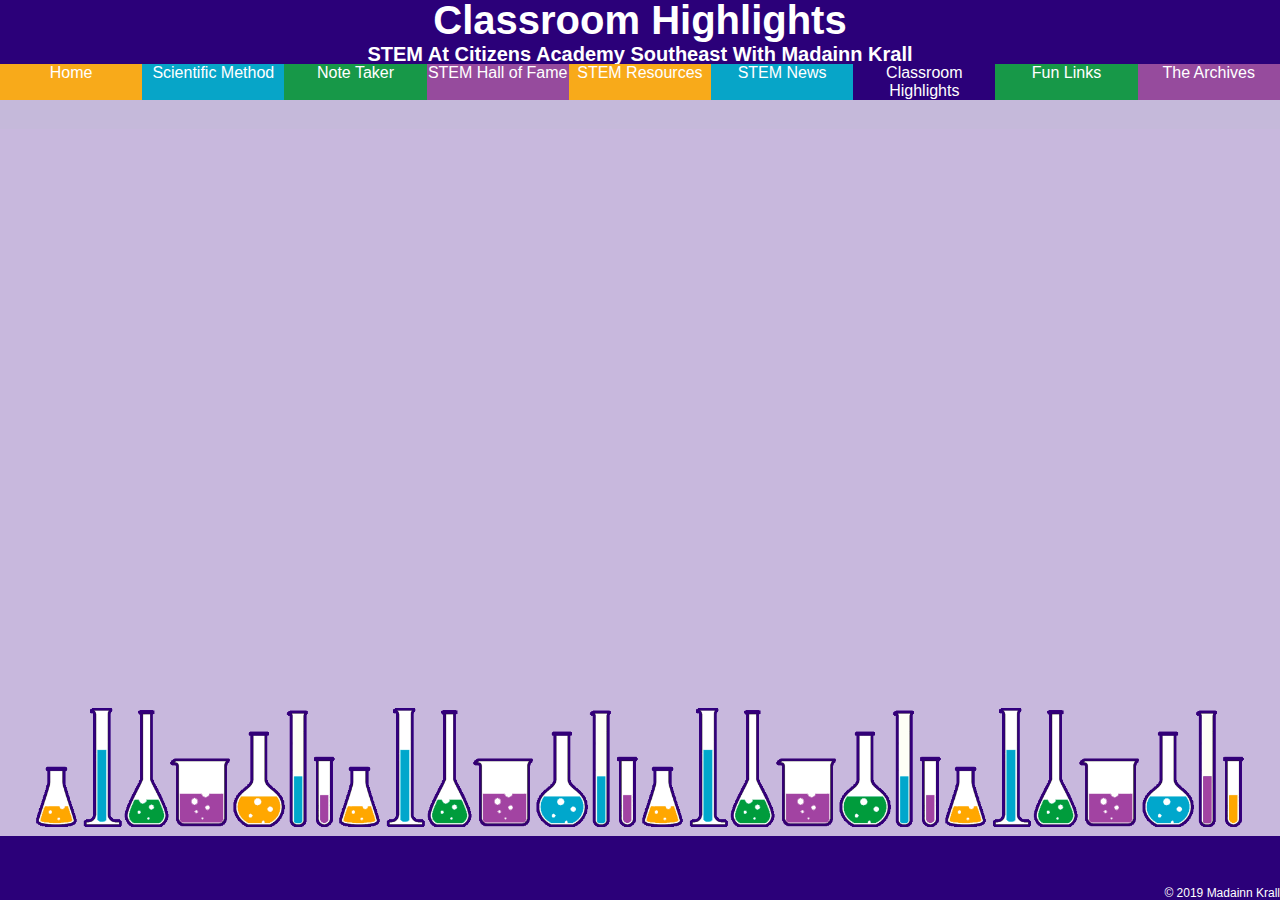
==== classroomHighlights.html @ 80171455 "Added and linked ALL Indexes" ====
<html lang="en" dir="ltr">
  <head>
    <meta charset="utf-8">
    <title>Highlights</title>
    <link rel="stylesheet" type="text/css" href="classroomHighlights.css">
  </head>
  <body>

    <article class="title">
      <h1 class="mainTitle">Classroom Highlights</h1>
      <h4 class="subTitle">STEM At Citizens Academy Southeast With Madainn Krall</h4>
    </article>

    <nav id="secondarynav">
      <a href="index.html" class="home">Home</a>
      <a href="sciMethod.html" class="scientificMethod">Scientific Method</a>
      <a href="noteTaker.html" class="noteTaker">Note Taker</a>
      <a href="hallOfFame.html" class="hallOfFame">STEM Hall of Fame</a>
      <a href="stemResources.html" class="stemResources">STEM Resources</a>
      <a href="stemNews.html" class="stemNews">STEM News</a>
      <a href="classroomHighlights.html" class="classroomHighlights">Classroom Highlights</a>
      <a href="funLinks.html" class="funLinks">Fun Links</a>
      <a href="theArchives.html" class="theArchives">The Archives </a>
    </nav>


    <article class="footer">
      <p>© 2019 Madainn Krall</p>
    </article>

  </body>
---- classroomHighlights.css ----
*{
  font-family: sans-serif;
  margin: 0px;
}

body {
  background-color: #c5b9da;
  background-image: url('assets/breakthroughSTEM.png');
  background-size: contain;
  background-position: bottom;
  background-attachment: fixed;
  background-repeat: no-repeat;
  width: auto;
  height: auto;
}

.title{
  display: flex;
  flex-direction: column;
  justify-content: center;
  align-items: center;
  background-color: #2B0079;
  color: white;
  width: 100%;
  height: 66px;
  font-size: 20px;
  height: 4rem;
  top: 0;
}


/* NAV BAR */
a{
  text-decoration: none;
  color: white;
}
nav{
  display: flex;
  flex-direction: row;
  background-color: #512E91;
  width: 100%;
  color: white;
}

.home, .scientificMethod, .noteTaker, .hallOfFame, .stemResources, .stemNews, .classroomHighlights, .funLinks, .theArchives {
  width: 11.11%;
  text-align: center;
}

.classroomHighlights{
  background-color: #2B0079;
}

.home, .stemResources{
  background-color: #F8AA1A;
}

.scientificMethod, .stemNews {
  background-color: #07A5C8;
}

.noteTaker, .funLinks {
  background-color: #179848;
}

.hallOfFame, .theArchives {
  background-color: #964B9D;
}
/* END NAV BAR */
.footer{
  margin-top: 0px;
  display: flex;
  flex-direction: column-reverse;
  text-align: right;
  background-color: #2B0079;
  color: white;
  font-size: 12px;
  position: absolute;
  bottom: 0;
  width: 100%;
  height: 4rem;
}

.footer:hover {
  box-shadow: 0 4px 8px 0 rgba(0, 0, 0, 0.2), 0 6px 20px 0 rgba(0, 0, 0, 0.19);
}
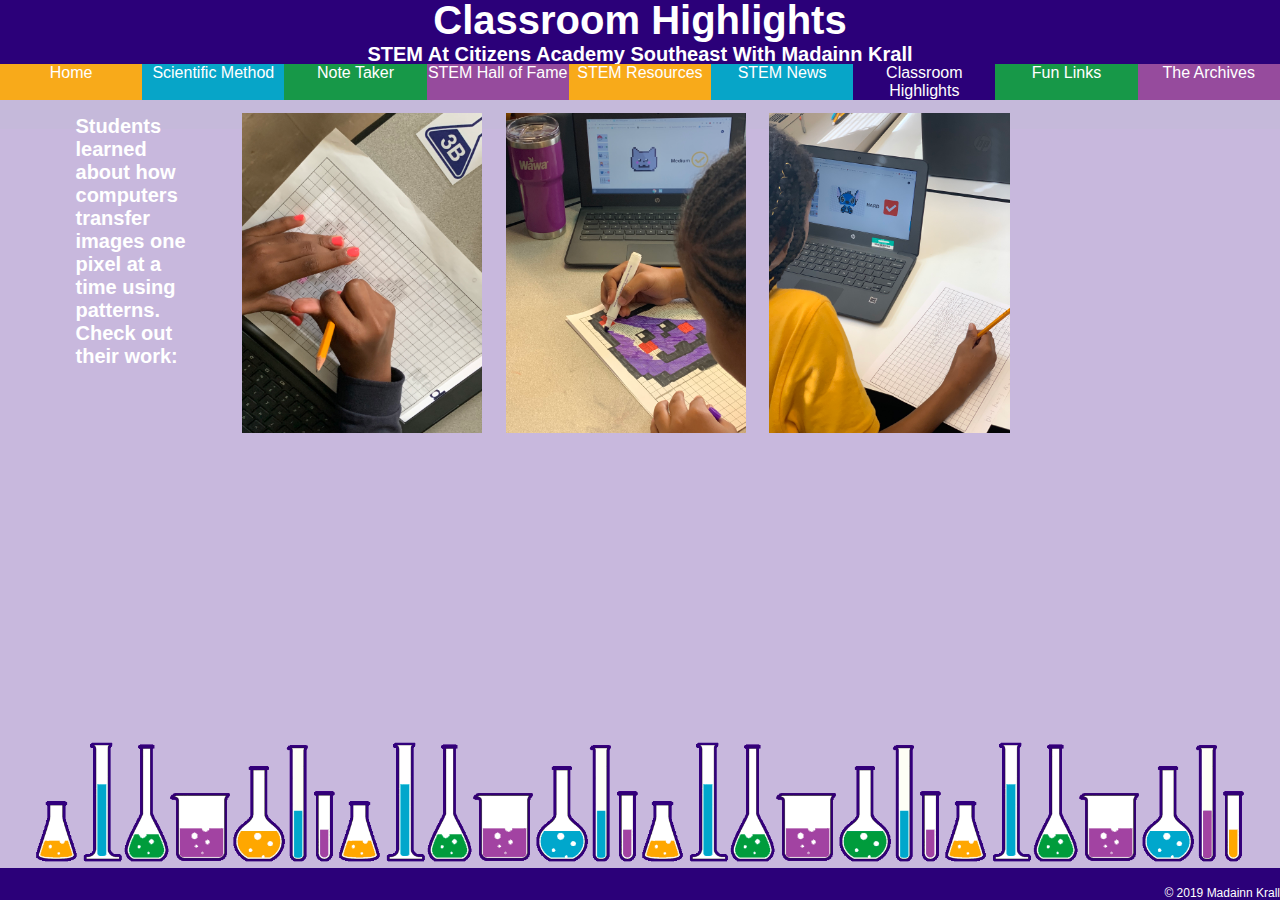
==== commit 23deea6a: "Added oucs" ====
--- a/classroomHighlights.html
+++ b/classroomHighlights.html
@@ -23,6 +23,18 @@
       <a href="theArchives.html" class="theArchives">The Archives </a>
     </nav>
 
+<section class="trace">
+    <h1 class="description">Students learned about how computers transfer images one pixel at a time using patterns. Check out their work: </h1>
+    <br>
+
+  <article class="tracepics">
+      <img src="assets/CatTrace.jpg" alt="Tracing A Cat For Binary Lesson" class="catTrace">
+      <img src="assets/PurpleCat.jpg" alt="Tracing A Cat For Binary Lesson" class="purpleCat">
+      <img src="assets/TrTrace.jpg" alt="Tracing A Cat For Binary Lesson" class="trTrace">
+  </article>
+</section>
+
+
 
     <article class="footer">
       <p>© 2019 Madainn Krall</p>
--- a/classroomHighlights.css
+++ b/classroomHighlights.css
@@ -26,6 +26,7 @@
   font-size: 20px;
   height: 4rem;
   top: 0;
+  position: fixed;
 }
 
 
@@ -40,6 +41,8 @@
   background-color: #512E91;
   width: 100%;
   color: white;
+  position: fixed;
+  top: 4rem;
 }
 
 .home, .scientificMethod, .noteTaker, .hallOfFame, .stemResources, .stemNews, .classroomHighlights, .funLinks, .theArchives {
@@ -67,6 +70,39 @@
   background-color: #964B9D;
 }
 /* END NAV BAR */
+
+.tracepics{
+  margin-top: 2%;
+  margin-bottom: 4%;
+  margin-left: 2%;
+  margin-right: 2%;
+    border-width: thick;
+  /* display: flex; */
+}
+img{
+  width: 25%
+}
+
+.trace{
+  display: flex;
+  width: 90%;
+  margin-top: 80px;
+  margin-left: 5%;
+  margin-right: 5%;
+}
+.description{
+  color: white;
+  width: 100%;
+  font-size: 20px;
+  flex-direction: row;
+  margin-top: 2%;
+  padding: 1%;
+  border-color: white;
+}
+.catTrace, .purpleCat, .trTrace{
+  padding: 1%;
+}
+
 .footer{
   margin-top: 0px;
   display: flex;
@@ -75,10 +111,10 @@
   background-color: #2B0079;
   color: white;
   font-size: 12px;
-  position: absolute;
+  position: fixed;
   bottom: 0;
   width: 100%;
-  height: 4rem;
+  height: 2rem;
 }
 
 .footer:hover {
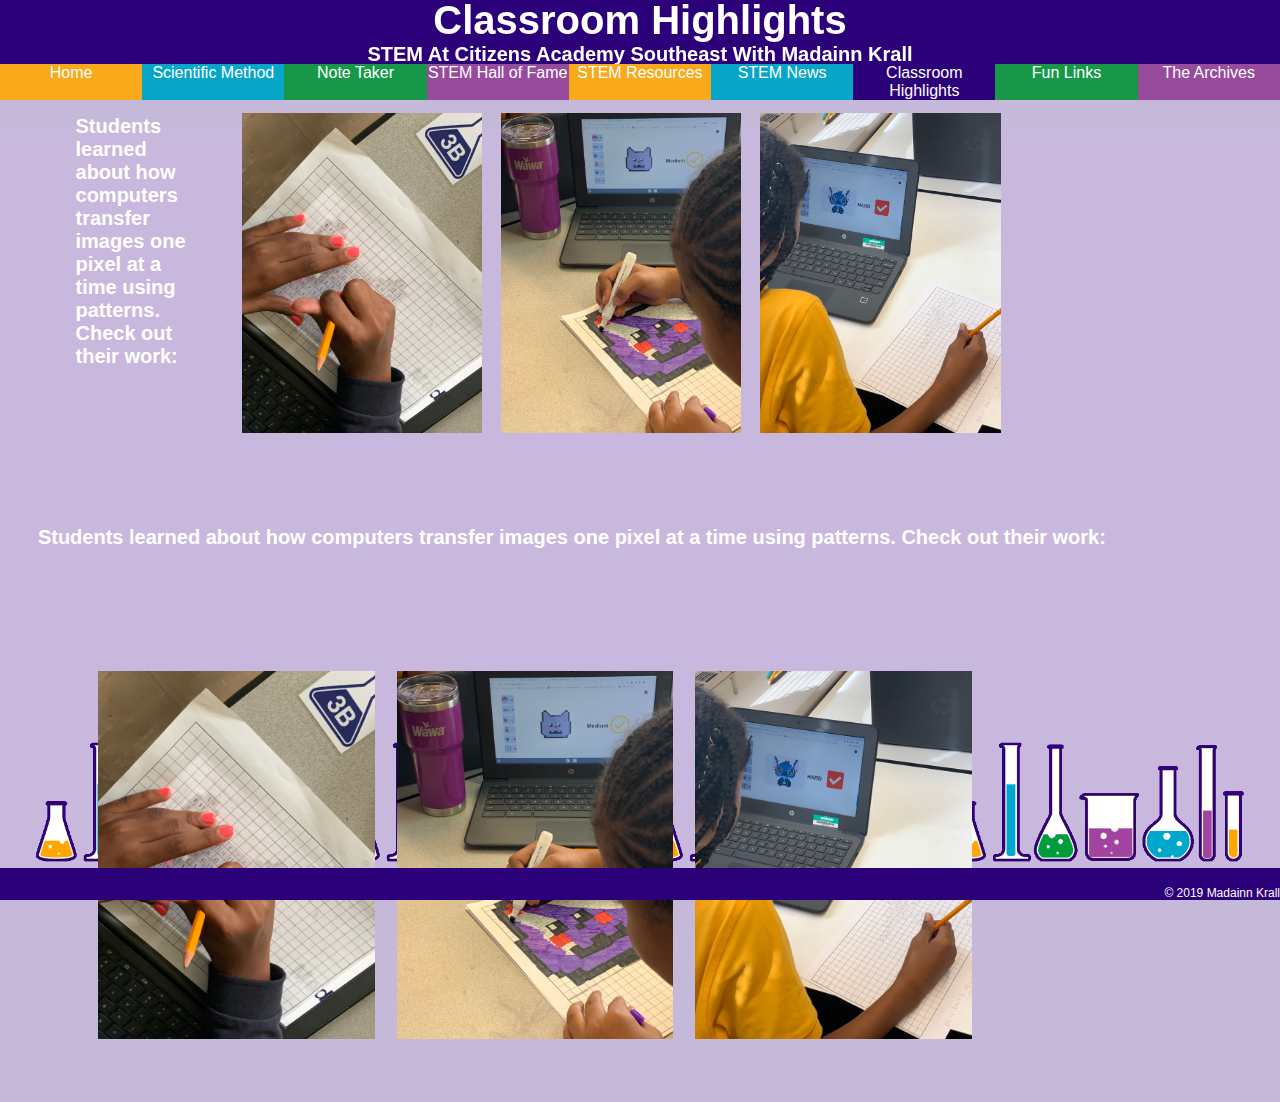
==== commit 6f362644: "added pics" ====
--- a/classroomHighlights.html
+++ b/classroomHighlights.html
@@ -34,6 +34,17 @@
   </article>
 </section>
 
+<section class="handson">
+    <h1 class="description">Students learned about how computers transfer images one pixel at a time using patterns. Check out their work: </h1>
+    <br>
+
+  <article class="handsonpics">
+      <img src="assets/CatTrace.jpg" alt="Tracing A Cat For Binary Lesson" class="hands1">
+      <img src="assets/PurpleCat.jpg" alt="Tracing A Cat For Binary Lesson" class="hands2">
+      <img src="assets/TrTrace.jpg" alt="Tracing A Cat For Binary Lesson" class="hands3">
+  </article>
+</section>
+
 
 
     <article class="footer">
--- a/classroomHighlights.css
+++ b/classroomHighlights.css
@@ -72,11 +72,12 @@
 /* END NAV BAR */
 
 .tracepics{
+  display: flex;
+  flex-direction: row;
   margin-top: 2%;
   margin-bottom: 4%;
   margin-left: 2%;
   margin-right: 2%;
-    border-width: thick;
   /* display: flex; */
 }
 img{
@@ -85,6 +86,7 @@
 
 .trace{
   display: flex;
+  flex-direction: row;
   width: 90%;
   margin-top: 80px;
   margin-left: 5%;
@@ -100,6 +102,41 @@
   border-color: white;
 }
 .catTrace, .purpleCat, .trTrace{
+  padding: 1%;
+}
+
+/* HandsOnPicture Section */
+.handson{
+  margin-top: 2%;
+  margin-bottom: 4%;
+  margin-left: 2%;
+  margin-right: 2%;
+
+  /* display: flex; */
+}
+img{
+  width: 25%
+}
+
+.handsonpics{
+  display: flex;
+  flex-direction: row;
+  width: 90%;
+  margin-top: 80px;
+  margin-left: 5%;
+  margin-right: 5%;
+}
+.description{
+  color: white;
+  width: 100%;
+  font-size: 20px;
+  margin-top: 2%;
+  padding: 1%;
+  border-color: white;
+  flex-direction: row;
+  display: flex;
+}
+.hands1, .hands2, .hands3{
   padding: 1%;
 }
 
